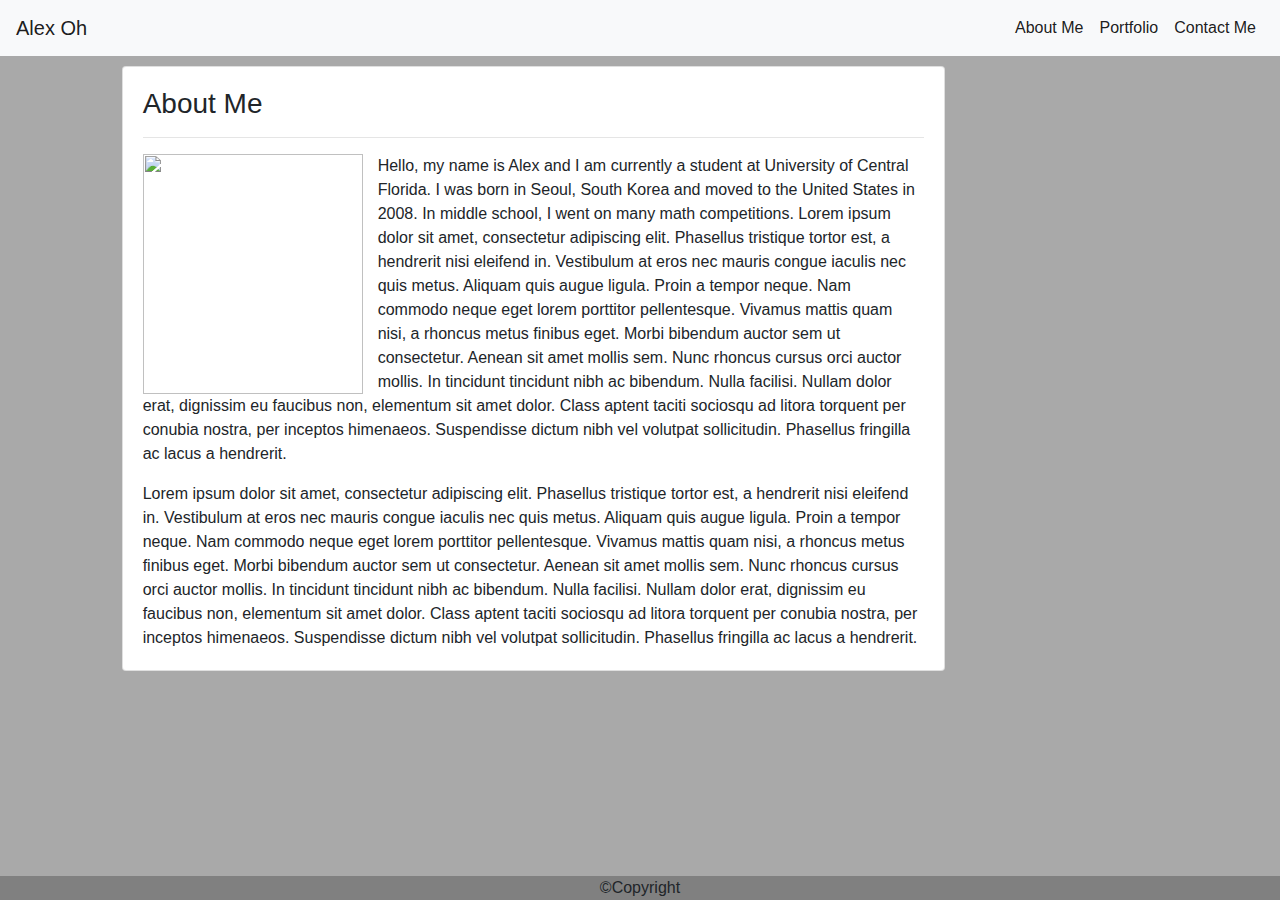
==== index.html @ e78a6af3 "first rough draft. nearly completed the index" ====
<!DOCTYPE html>
<html lang="en-us">


<head>
    <meta charset="UTF-8">
    <meta name="viewport" content="width=device-width, initial-scale=1, shrink-to-fit=no">

    <title>About Me</title>
    <link rel="stylesheet" href="style.css">
    <link rel="stylesheet" href="https://stackpath.bootstrapcdn.com/bootstrap/4.3.1/css/bootstrap.min.css"
        integrity="sha384-ggOyR0iXCbMQv3Xipma34MD+dH/1fQ784/j6cY/iJTQUOhcWr7x9JvoRxT2MZw1T" crossorigin="anonymous">
</head>


<body>
    <nav class="navbar navbar-expand-lg navbar-light bg-light">
        <a class="navbar-brand" href="#">Alex Oh</a>
        <button class="navbar-toggler" type="button" data-toggle="collapse" data-target="#navbarNav"
            aria-controls="navbarNav" aria-expanded="false" aria-label="Toggle navigation">
            <span class="navbar-toggler-icon"></span>
        </button>
        <div class="collapse navbar-collapse" id="navbarNav">
            <ul class="nav navbar-nav ml-auto">
                <li class="nav-item active ml-auto">
                    <a class="nav-link"
                        href="file:///Users/alexoh/Documents/UCF/ClassRepo_Local/02-Homework/Bootstrap-Portfolio/index.html">About
                        Me<span class="sr-only">(current)</span></a>
                </li>
                <li class="nav-item active ml-auto">
                    <a class="nav-link"
                        href="file:///Users/alexoh/Documents/UCF/ClassRepo_Local/02-Homework/Bootstrap-Portfolio/portfolio.html">Portfolio</a>
                </li>
                <li class="nav-item active ml-auto">
                    <a class="nav-link"
                        href="file:///Users/alexoh/Documents/UCF/ClassRepo_Local/02-Homework/Bootstrap-Portfolio/contact.html">Contact
                        Me</a>
                </li>
            </ul>
        </div>
    </nav>

    <div class="container-fluid">
        <div class="row">
            <div class="col-1">
            </div>
            <div class="col-8">
                    <div class="card" style="width: 100%">
                            <div class="card-body">
                              <h3 class="card-title">About Me</h3>
                              <hr>
                              <img src = "../Bootstrap-Portfolio/assets/images/IMG_5467.jpeg" width = "220" height ="240">
                              <p class="card-text">Hello, my name is Alex and I am currently a student at University of Central Florida. I was born in Seoul, South Korea and moved to the United States in 2008. In middle school, I went on many math competitions. Lorem ipsum dolor sit amet, consectetur adipiscing elit. Phasellus tristique tortor est, a hendrerit nisi eleifend in. Vestibulum at eros nec mauris congue iaculis nec quis metus. Aliquam quis augue ligula. Proin a tempor neque. Nam commodo neque eget lorem porttitor pellentesque. Vivamus mattis quam nisi, a rhoncus metus finibus eget. Morbi bibendum auctor sem ut consectetur. Aenean sit amet mollis sem. Nunc rhoncus cursus orci auctor mollis. In tincidunt tincidunt nibh ac bibendum. Nulla facilisi. Nullam dolor erat, dignissim eu faucibus non, elementum sit amet dolor. Class aptent taciti sociosqu ad litora torquent per conubia nostra, per inceptos himenaeos. Suspendisse dictum nibh vel volutpat sollicitudin. Phasellus fringilla ac lacus a hendrerit. </p>
                              <p class="card-text">Lorem ipsum dolor sit amet, consectetur adipiscing elit. Phasellus tristique tortor est, a hendrerit nisi eleifend in. Vestibulum at eros nec mauris congue iaculis nec quis metus. Aliquam quis augue ligula. Proin a tempor neque. Nam commodo neque eget lorem porttitor pellentesque. Vivamus mattis quam nisi, a rhoncus metus finibus eget. Morbi bibendum auctor sem ut consectetur. Aenean sit amet mollis sem. Nunc rhoncus cursus orci auctor mollis. In tincidunt tincidunt nibh ac bibendum. Nulla facilisi. Nullam dolor erat, dignissim eu faucibus non, elementum sit amet dolor. Class aptent taciti sociosqu ad litora torquent per conubia nostra, per inceptos himenaeos. Suspendisse dictum nibh vel volutpat sollicitudin. Phasellus fringilla ac lacus a hendrerit.</p>
                            </div>
                          </div>
            </div>
            <div class="col-3">
            </div>
        </div>
    </div>



    <script src="https://code.jquery.com/jquery-3.3.1.slim.min.js"
        integrity="sha384-q8i/X+965DzO0rT7abK41JStQIAqVgRVzpbzo5smXKp4YfRvH+8abtTE1Pi6jizo"
        crossorigin="anonymous"></script>
    <script src="https://cdnjs.cloudflare.com/ajax/libs/popper.js/1.14.7/umd/popper.min.js"
        integrity="sha384-UO2eT0CpHqdSJQ6hJty5KVphtPhzWj9WO1clHTMGa3JDZwrnQq4sF86dIHNDz0W1"
        crossorigin="anonymous"></script>
    <script src="https://stackpath.bootstrapcdn.com/bootstrap/4.3.1/js/bootstrap.min.js"
        integrity="sha384-JjSmVgyd0p3pXB1rRibZUAYoIIy6OrQ6VrjIEaFf/nJGzIxFDsf4x0xIM+B07jRM"
        crossorigin="anonymous"></script>

        <div class="footer">
                <h>©Copyright</h>
              </div>
</body>

</html>
---- style.css ----
img{
    float: left;
    margin-right: 15px;
}
p2{
    margin-top: 15px;
}
.row{
    background: darkgray;
}
.col-1{
    background: darkgray;
}
.col-3{
    background: darkgray;
}
.col-8{
    padding: 10px;
}
html, body{
    min-height: 100%;
    margin: 0;
    background: darkgray;
}
.footer{
    position:fixed;
    bottom:0;
    width:100%;
    background: gray;
    text-align: center;
}
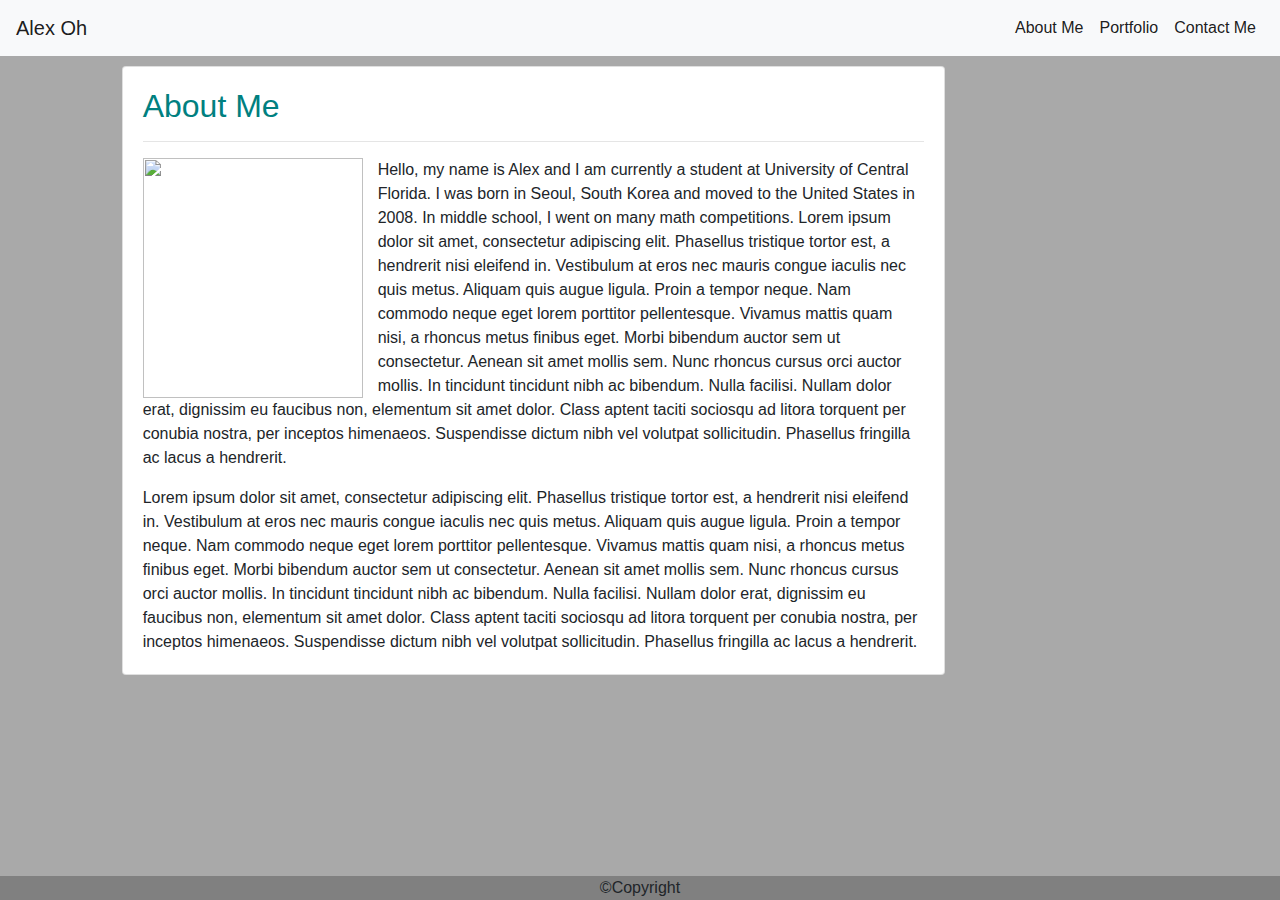
==== commit 6ffe42e3: "Fixed the heading on the About Me page and added a portfolio page." ====
--- a/index.html
+++ b/index.html
@@ -45,15 +45,34 @@
             <div class="col-1">
             </div>
             <div class="col-8">
-                    <div class="card" style="width: 100%">
-                            <div class="card-body">
-                              <h3 class="card-title">About Me</h3>
-                              <hr>
-                              <img src = "../Bootstrap-Portfolio/assets/images/IMG_5467.jpeg" width = "220" height ="240">
-                              <p class="card-text">Hello, my name is Alex and I am currently a student at University of Central Florida. I was born in Seoul, South Korea and moved to the United States in 2008. In middle school, I went on many math competitions. Lorem ipsum dolor sit amet, consectetur adipiscing elit. Phasellus tristique tortor est, a hendrerit nisi eleifend in. Vestibulum at eros nec mauris congue iaculis nec quis metus. Aliquam quis augue ligula. Proin a tempor neque. Nam commodo neque eget lorem porttitor pellentesque. Vivamus mattis quam nisi, a rhoncus metus finibus eget. Morbi bibendum auctor sem ut consectetur. Aenean sit amet mollis sem. Nunc rhoncus cursus orci auctor mollis. In tincidunt tincidunt nibh ac bibendum. Nulla facilisi. Nullam dolor erat, dignissim eu faucibus non, elementum sit amet dolor. Class aptent taciti sociosqu ad litora torquent per conubia nostra, per inceptos himenaeos. Suspendisse dictum nibh vel volutpat sollicitudin. Phasellus fringilla ac lacus a hendrerit. </p>
-                              <p class="card-text">Lorem ipsum dolor sit amet, consectetur adipiscing elit. Phasellus tristique tortor est, a hendrerit nisi eleifend in. Vestibulum at eros nec mauris congue iaculis nec quis metus. Aliquam quis augue ligula. Proin a tempor neque. Nam commodo neque eget lorem porttitor pellentesque. Vivamus mattis quam nisi, a rhoncus metus finibus eget. Morbi bibendum auctor sem ut consectetur. Aenean sit amet mollis sem. Nunc rhoncus cursus orci auctor mollis. In tincidunt tincidunt nibh ac bibendum. Nulla facilisi. Nullam dolor erat, dignissim eu faucibus non, elementum sit amet dolor. Class aptent taciti sociosqu ad litora torquent per conubia nostra, per inceptos himenaeos. Suspendisse dictum nibh vel volutpat sollicitudin. Phasellus fringilla ac lacus a hendrerit.</p>
-                            </div>
-                          </div>
+                <div class="card" style="width: 100%">
+                    <div class="card-body">
+                        <h2 class="card-title">About Me</h2>
+                        <hr>
+                        <img src="../Bootstrap-Portfolio/assets/images/IMG_5467.jpeg" width="220" height="240">
+                        <p class="card-text">Hello, my name is Alex and I am currently a student at University of
+                            Central Florida. I was born in Seoul, South Korea and moved to the United States in 2008. In
+                            middle school, I went on many math competitions. Lorem ipsum dolor sit amet, consectetur
+                            adipiscing elit. Phasellus tristique tortor est, a hendrerit nisi eleifend in. Vestibulum at
+                            eros nec mauris congue iaculis nec quis metus. Aliquam quis augue ligula. Proin a tempor
+                            neque. Nam commodo neque eget lorem porttitor pellentesque. Vivamus mattis quam nisi, a
+                            rhoncus metus finibus eget. Morbi bibendum auctor sem ut consectetur. Aenean sit amet mollis
+                            sem. Nunc rhoncus cursus orci auctor mollis. In tincidunt tincidunt nibh ac bibendum. Nulla
+                            facilisi. Nullam dolor erat, dignissim eu faucibus non, elementum sit amet dolor. Class
+                            aptent taciti sociosqu ad litora torquent per conubia nostra, per inceptos himenaeos.
+                            Suspendisse dictum nibh vel volutpat sollicitudin. Phasellus fringilla ac lacus a hendrerit.
+                        </p>
+                        <p class="card-text">Lorem ipsum dolor sit amet, consectetur adipiscing elit. Phasellus
+                            tristique tortor est, a hendrerit nisi eleifend in. Vestibulum at eros nec mauris congue
+                            iaculis nec quis metus. Aliquam quis augue ligula. Proin a tempor neque. Nam commodo neque
+                            eget lorem porttitor pellentesque. Vivamus mattis quam nisi, a rhoncus metus finibus eget.
+                            Morbi bibendum auctor sem ut consectetur. Aenean sit amet mollis sem. Nunc rhoncus cursus
+                            orci auctor mollis. In tincidunt tincidunt nibh ac bibendum. Nulla facilisi. Nullam dolor
+                            erat, dignissim eu faucibus non, elementum sit amet dolor. Class aptent taciti sociosqu ad
+                            litora torquent per conubia nostra, per inceptos himenaeos. Suspendisse dictum nibh vel
+                            volutpat sollicitudin. Phasellus fringilla ac lacus a hendrerit.</p>
+                    </div>
+                </div>
             </div>
             <div class="col-3">
             </div>
@@ -72,9 +91,9 @@
         integrity="sha384-JjSmVgyd0p3pXB1rRibZUAYoIIy6OrQ6VrjIEaFf/nJGzIxFDsf4x0xIM+B07jRM"
         crossorigin="anonymous"></script>
 
-        <div class="footer">
-                <h>©Copyright</h>
-              </div>
+    <div class="footer">
+        <h>©Copyright</h>
+    </div>
 </body>
 
 </html>--- a/style.css
+++ b/style.css
@@ -4,6 +4,9 @@
 }
 p2{
     margin-top: 15px;
+}
+h2{
+    color: teal;
 }
 .row{
     background: darkgray;
@@ -28,4 +31,13 @@
     width:100%;
     background: gray;
     text-align: center;
+}
+.col-sm-6{
+    background: white;
+    padding: 5px;
+}
+h3{
+    background: teal;
+    text-align: center;
+    color: white;
 }